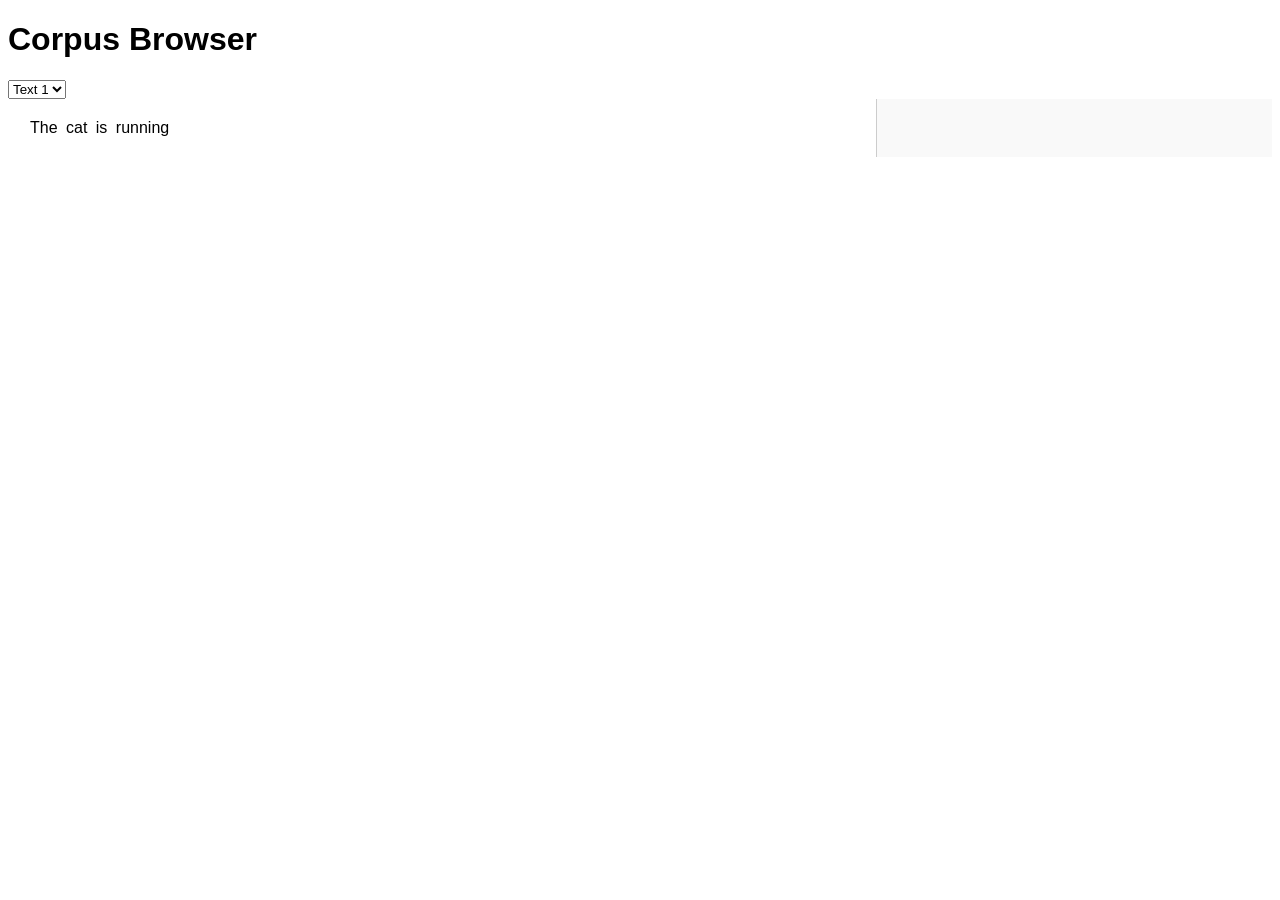
==== index.html @ ab14c3f0 "Upload" ====
<!DOCTYPE html>
<html>
<head>
  <meta charset="UTF-8">
  <title>Corpus Browser</title>
  <link rel="stylesheet" href="css/styles.css">
</head>
<body>

<h1>Corpus Browser</h1>

<select id="textSelector">
  <option value="data/text1.json">Text 1</option>
</select>

<div id="container">
  <div id="text"></div>
  <div id="sidebar"></div>
</div>

<script src="js/app.js"></script>

</body>
</html>
---- css/styles.css ----
body {
  font-family: Arial, sans-serif;
}

#container {
  display: flex;
}

#text {
  width: 70%;
  padding: 20px;
}

#sidebar {
  width: 30%;
  padding: 20px;
  border-left: 1px solid #ccc;
  background: #f9f9f9;
}

.token {
  cursor: pointer;
  padding: 2px;
}

.token:hover {
  background: yellow;
}
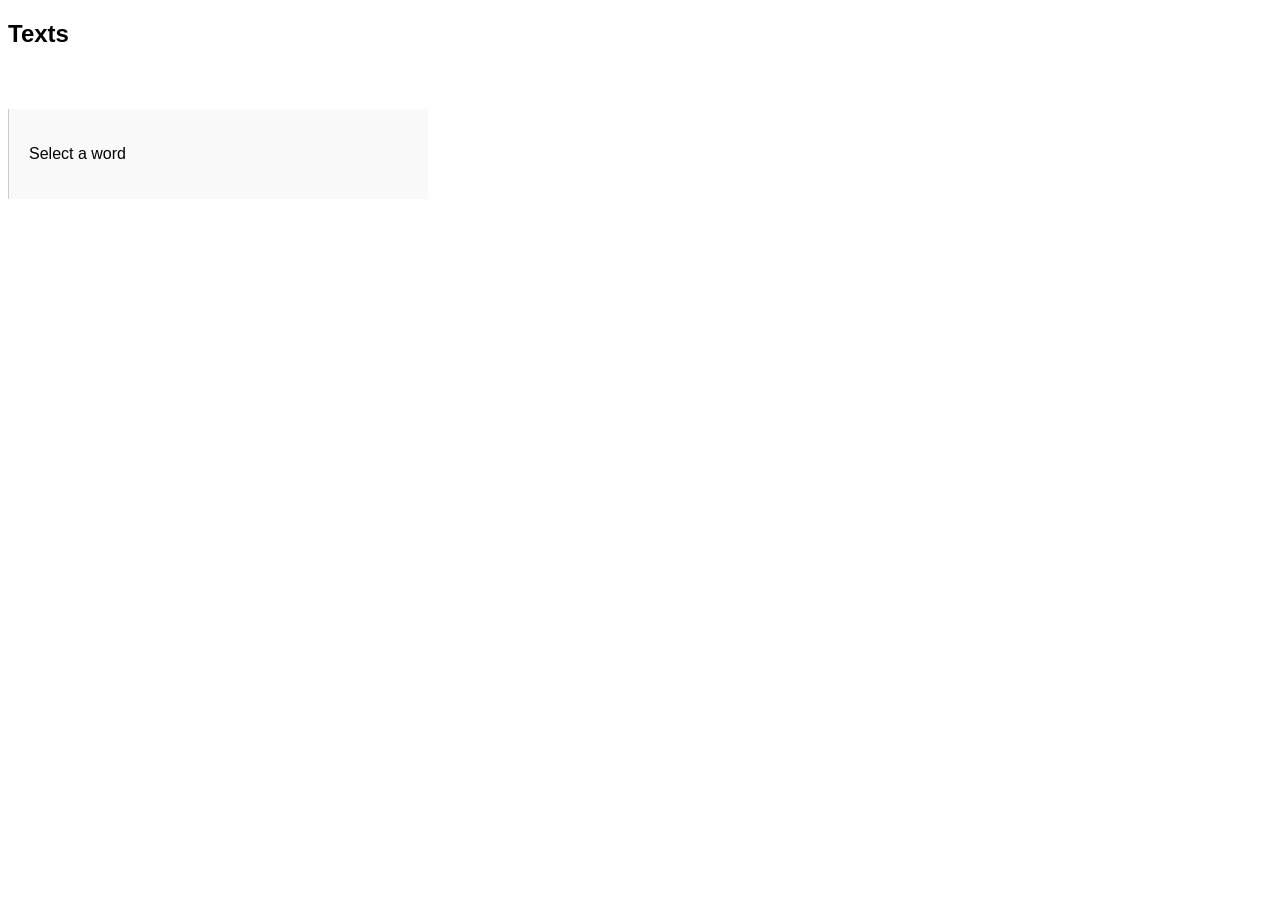
==== commit b56d995d: "Update index.html" ====
--- a/index.html
+++ b/index.html
@@ -7,18 +7,26 @@
 </head>
 <body>
 
-<h1>Corpus Browser</h1>
+<div id="layout">
+  <!-- LEFT SIDEBAR -->
+  <div id="textList">
+    <h2>Texts</h2>
+    <ul id="textMenu"></ul>
+  </div>
 
-<select id="textSelector">
-  <option value="data/text1.json">Text 1</option>
-</select>
+  <!-- CENTER -->
+  <div id="textView">
+    <h1 id="textTitle"></h1>
+    <div id="text"></div>
+  </div>
 
-<div id="container">
-  <div id="text"></div>
-  <div id="sidebar"></div>
+  <!-- RIGHT SIDEBAR -->
+  <div id="sidebar">
+    <p>Select a word</p>
+  </div>
+
 </div>
 
 <script src="js/app.js"></script>
-
 </body>
-</html>+</html>
